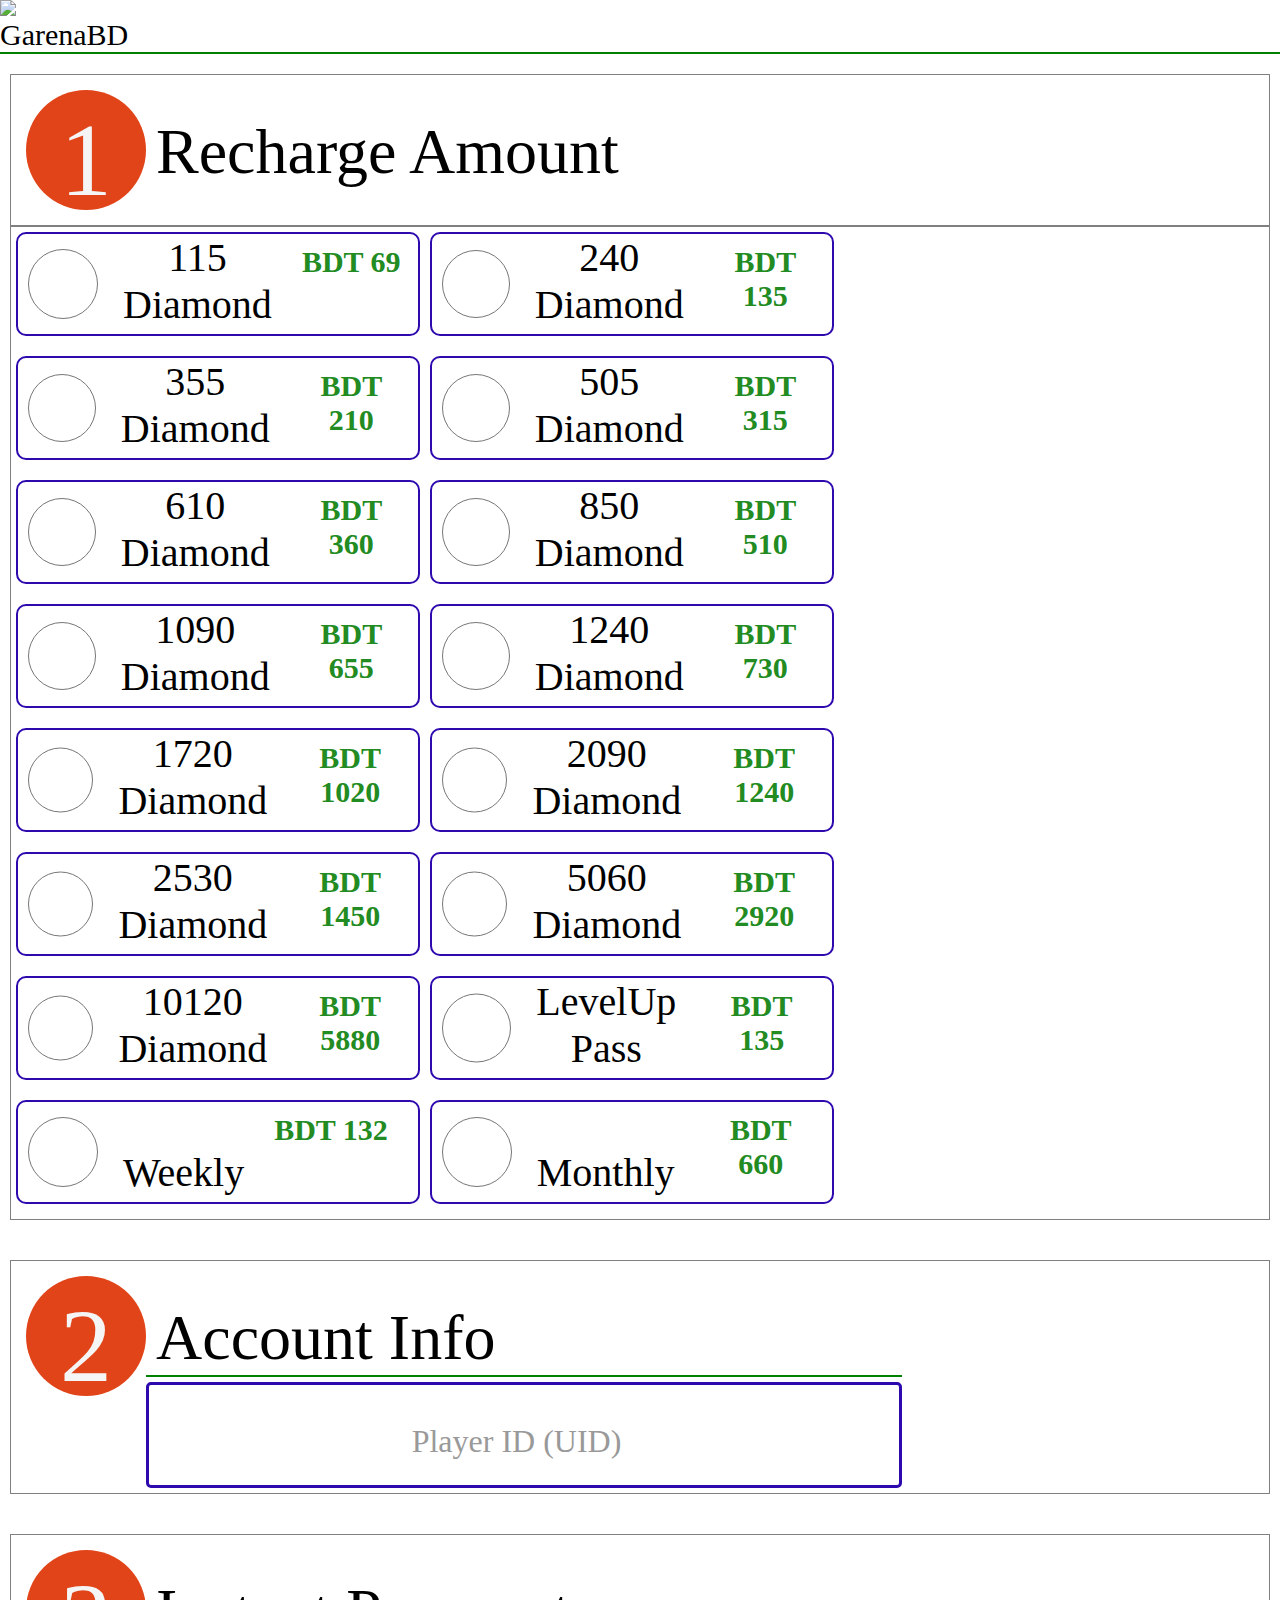
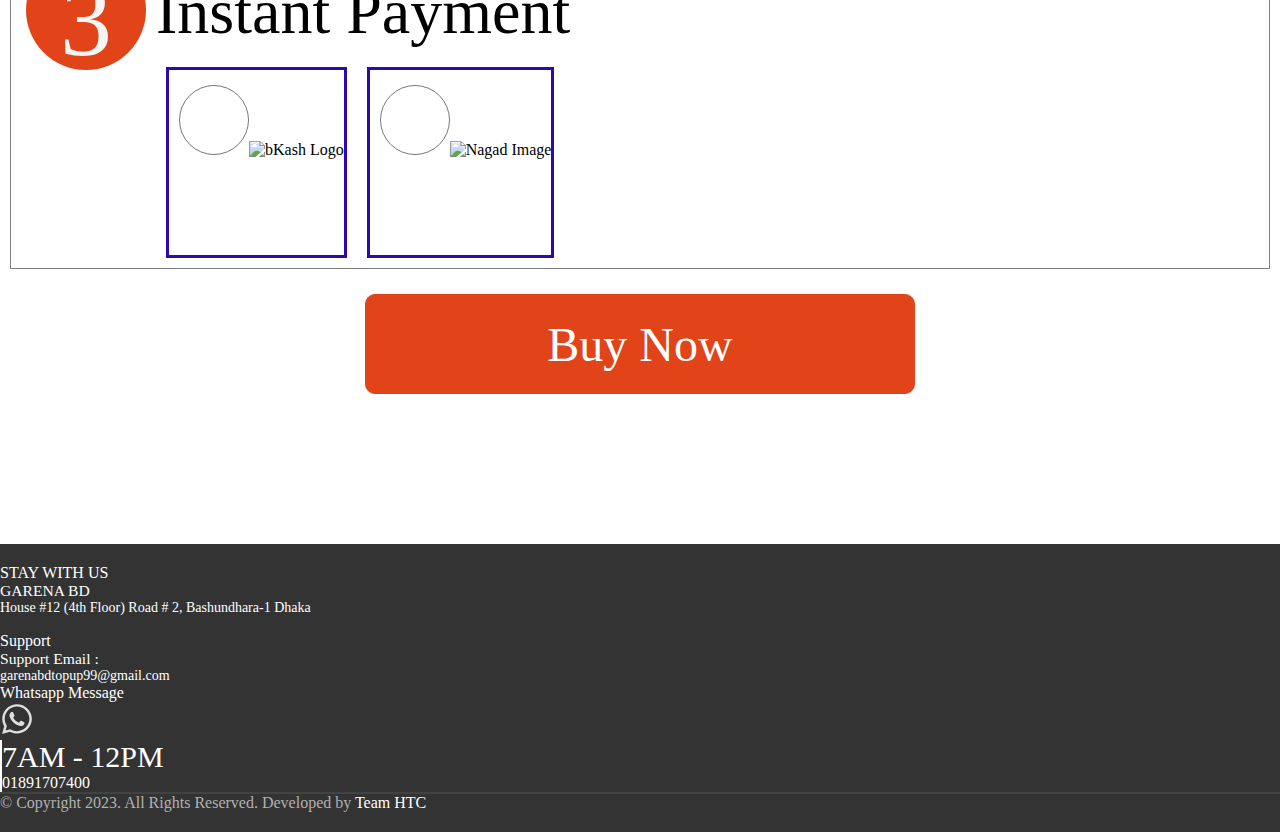
==== freefire.html @ e405acec "Add files via upload" ====
<!DOCTYPE html>
<html>
<head>
  <meta http-equiv="CONTENT-TYPE" content="text/html; charset=UTF-8">
  <meta name="viewport" content="width=device-width, initial-scale=1.0">
  <title>Free Fire</title>
  <style>
    *{
    padding: 0;
    margin: 0;
    font-family: roboto;
  }
  .one{
    background-color: rgb(225, 68, 24);
    height: 120px;
    width: 120px;
    display: flex;
    justify-content: center;
    align-content: center;
    border-radius: 50%;
    margin-top: 15px;
    margin-left: 15px;
    margin-bottom: 15px;
  }
  .one p{
    margin-top: 10px;
    color: whitesmoke;
    font-size: 6.5rem;
  }
  .slre{
    display: flex;
    border: 1px solid gray;
    margin-top: 20px;
    margin-left: 10px;
    margin-right: 10px;
  }
  .slmet p{
    margin-top: 40px;
    font-size: 4rem;
    margin-left: 10px;
  }
  .amountli{
    border: 1px solid gray;
    margin-left: 10px;
    margin-right: 10px;
    text-align: center;
    justify-content: center;
  }
  .amount input{
    /*margin-left:50;*/
    border: 1px solid gray;
    padding: 10px;
  }
  .amountp{
    height: 100px;
    width: 400px;
    border: 2px solid rgb(45, 9, 174);
    margin: 5px 5px 5px 5px;
    display: flex;
    margin-bottom: 15px;
    border-radius: 10px;
  }
  .amount{
    display: flex;
  }
  .price{
    display: flex;
  }
  .firp{
    margin-left: 25px;
    font-size: 2.5rem;
  }
  .secp{
    margin-left: 30px;
    margin-right: 15px;
    margin-top: 11px;
    color: forestgreen;
    font-size: 2.rem;
    font-weight: bold;
  }
  #in{
    height: 100px;
    width: 750px;
    margin-bottom: 5px;
    border: 3px solid rgb(45, 9, 174);
    text-align: center;
    border-radius: 5px;
  }
  hr{
    size: 2px;
    border: 1px solid green;
    margin-bottom: 5px;
  }
  .pay{
    background-color: red;
    margin-top: 20px;
    margin-left: 15px;
    margin-right: 15px;
    text-align: center;
    border-radius: 10px;
    color: white;
  }
  #tran{
    padding-top: 30px;
    padding-bottom: 20px;
    font-size: 3rem;
  }
  #nagad{
    width: 300px;
    height: auto;
    margin-bottom: 30px;
  }
  #re2{
    height: 100px;
    width: 650px;
    border-radius: 10px;
    border: 1px solid blue;
    text-align: center;
    margin-bottom: 15px;
  }
  .list{
    text-align: start;
    margin-left: 60px;
  }
  li{
    margin-bottom: 10px;
    
  }
  #lasli{
    padding-bottom: 20px;
  }
  .bt{
    text-align: center;
  }
  #vy{
    height: 100px;
    width: 550px;
    justify-content: center;
    color: white;
    background-color: rgb(225, 68, 24);
    border-radius: 10px;
    border: 1px solid palegreen;
    margin-bottom: 50px;
    font-size: 3rem;
    margin-top: 25px;
  }
  .amountp {
    background-color: white; /* Set the initial background color */
    transition: background-color 1s; /* Add a transition for the background-color property */
  }
  
  .amountp:hover {
    background-color: aqua; /* Change the background color when hovering */
    animation: revertColor 0.5s ease 1 forwards; /* Apply an animation to revert the color after 1 second and keep it */
    border: 4px solid green;
    height: 95px;
    width: 390px;
  }
  
  @keyframes revertColor {
    0% {
      background-color: aqua; /* Start with the hover color */
    }
    100% {
      background-color: white; /* End with the initial color */
    }
  }
  input[type="radio"] {
    width: 70px;
    height: 70px;
    margin-top: 15px;
    margin-left: 10px;
    border: 2px solid rgb(9, 241, 79);
    color: green;
  }
  input::placeholder {
    font-size: 2rem;
    color: #999;
  }
  input{
    font-size: 3rem;
    border: 3px solid green;
  }
  /* Add some basic styling to the footer */
  footer {
      background-color: #333;
      color: #fff;
      padding: 20px 0;
  }
  
  .footer-content {
      display: flex;
      justify-content: space-between;
      max-width: 1200px;
      margin: 0 auto;
      padding: 0 20px;
  }
  .footer-info, .footer-social {
      flex: 1;
      padding: 0 20px;
  }
  
  h4 {
      font-size: 40px;
      margin-bottom: 10px;
  }
  
  p {
      font-size: 30px;
  }
  
  .social-icon {
      display: block;
      margin-top: 5px;
      text-decoration: none;
      color: #fff;
    font-size: 30px;
  }
  
  /* Style the bottom copyright text */
  .footer-bottom {
      text-align: center;
      background-color: #222;
      padding: 10px 0;
    font-size: 2rem
  }
  
  /* Adjust link styles for better visibility in Chrome */
  a {
      color: #fff;
      text-decoration: none;
  }
  
  a:hover {
      text-decoration: underline;
  }
  .cng{
    background-color: white;
    color: black;
  }
  #dlogo{
    width: 980px;
    height: 450px;
  }
  #bkash{
    width: 300px;
    height: auto;
  }
  #method{
    font-size: 3rem;
  }
  #n{
    margin-bottom: 100px;
  }
  #b{
    margin-bottom: 20px;
    
  }
  .log2{
    display: flex;
  }
  #continue{
    height: 100px;
    width: 550px;
    justify-content: center;
    color: white;
    background-color: rgb(225, 68, 24);
    border-radius: 10px;
    border: 1px solid rgb(225, 68, 24);
    margin-bottom: 150px;
    font-size: 3rem;
    margin-top: 25px;
  }
  #continue:hover{
    height: 90px;
    width: 540px;
    border: 5px solid blue;
  }
  .alt{
    text-align: center;
  }
  .alt p{
    font-size: 3rem;
    color: red;
  }
  #vy:hover{
    height: 90px;
    width: 540px;
    border: 3px solid blue;
  }
  .tid{
    text-align: center;
    margin-top: 25px;
  }
  .tid p{
    color: deeppink;
    font-size: 3.2rem;
    font-weight: bold;
  }
  .border{
    border: 3px solid rgb(45, 9, 174);
    margin-left: 20px;
  }
  .border:hover{
    border: 3px solid rgb(11, 216, 38);
    margin-left: 26px;
  }
  .logo2{
    display: flex;
    margin-bottom: 10px;
  }

  </style>
  <link rel="stylesheet" href="D:\Codes\Copy GG Bazar\main.css">
</head>
<body>
  <header>
    <div class="logo">
        <a href="https://garenabdtop.github.io/GarenaBD/"><img id="glogo"
                src="https://banner2.cleanpng.com/20180327/uhw/kisspng-fifa-online-3-blackshot-garena-icon100-computer-i-steam-5aba1e32e3d3c6.7769673715221468669332.jpg"
                alt="Gshop Logo"></a>
        <p id="logp">GarenaBD</p>
    </div>
    <hr color="black">
</header>
    <div class="mainhead">
      <div class="slre">
        <div class="one">
          <p>1</p>
        </div>
        <div class="slmet">
          <p>Recharge Amount</p>
        </div>
      </div>
    <div class="amountli">
      <div class="amount">
        <div class="amountp"><input type="radio" name="amount" id="amount1" value="Option 1"> <label for="amount1"><div class="price"><p class="firp">115<br>Diamond</p>
          <p class="secp">BDT 69</p></div>
        </label></div>
        <div class="amountp"><input type="radio" name="amount" id="amount2" value="Option 2"> <label for="amount2"><div class="price"><p class="firp">240<br>Diamond</p>
          <p class="secp">BDT 135</p></div>
        </label></div>
    </div>
    <div class="amount">
        <div class="amountp"><input type="radio" name="amount" id="amount3" value="Option 3"> <label for="amount3"><div class="price"><p class="firp">355<br>Diamond</p>
          <p class="secp">BDT 210</p></div>
        </label></div>
        <div class="amountp"><input type="radio" name="amount" id="amount4" value="Option 4"> <label for="amount4"><div class="price"><p class="firp">505<br>Diamond</p>
          <p class="secp">BDT 315</p></div>
        </label></div>
    </div>
      <div class="amount">
        <div class="amountp"><input type="radio" name="amount" id="amount5" value="Option 5"> <label for="amount5"><div class="price"><p class="firp">610<br>Diamond</p>
          <p class="secp">BDT 360</p></div>
        </label></div>
        <div class="amountp"><input type="radio" name="amount" id="amount6" value="Option 6"> <label for="amount6"><div class="price"><p class="firp">850<br>Diamond</p>
          <p class="secp">BDT 510</p></div>
        </label></div>
    </div>
      <div class="amount">
        <div class="amountp"><input type="radio" name="amount" id="amount7" value="Option 7"> <label for="amount7"><div class="price"><p class="firp">1090<br>Diamond</p>
          <p class="secp">BDT 655</p></div>
        </label></div>
        <div class="amountp"><input type="radio" name="amount" id="amount8" value="Option 8"> <label for="amount8"><div class="price"><p class="firp">1240<br>Diamond</p>
          <p class="secp">BDT 730</p></div>
        </label></div>
    </div>
      <div class="amount">
        <div class="amountp"><input type="radio" name="amount" id="amount9" value="Option 9"> <label for="amount9"><div class="price"><p class="firp">1720<br>Diamond</p>
          <p class="secp">BDT 1020</p></div>
        </label></div>
        <div class="amountp"><input type="radio" name="amount" id="amount10" value="Option 10"> <label for="amount10"><div class="price"><p class="firp">2090<br>Diamond</p>
          <p class="secp">BDT 1240</p></div>
        </label></div>
    </div>
      <div class="amount">
        <div class="amountp"><input type="radio" name="amount" id="amount11" value="Option 11"> <label for="amount11"><div class="price"><p class="firp">2530<br>Diamond</p>
          <p class="secp">BDT 1450</p></div>
        </label></div>
        <div class="amountp"><input type="radio" name="amount" id="amount12" value="Option 12"> <label for="amount12"><div class="price"><p class="firp">5060<br>Diamond</p>
          <p class="secp">BDT 2920</p></div>
        </label></div>
    </div>
      <div class="amount">
        <div class="amountp"><input type="radio" name="amount" id="amount13" value="Option 13"> <label for="amount13"><div class="price"><p class="firp">10120<br>Diamond</p>
          <p class="secp">BDT 5880</p></div>
        </label></div>
        <div class="amountp"><input type="radio" name="amount" id="amount14" value="Option 14"> <label for="amount14"><div class="price"><p class="firp">LevelUp<br>Pass</p>
          <p class="secp">BDT 135</p></div>
        </label></div>
    </div>
      <div class="amount">
        <div class="amountp"><input type="radio" name="amount" id="amount15" value="Option 15"> <label for="amount15"><div class="price"><p class="firp"><br>Weekly</p>
          <p class="secp">BDT 132</p></div>
        </label></div>
        <div class="amountp"><input type="radio" name="amount" id="amount16" value="Option 16"> <label for="amount16"><div class="price"><p class="firp"><br>Monthly</p>
          <p class="secp">BDT 660</p></div>
        </label></div>
    </div>
    </div>
    <footer class="cng">
      <div class="slre">
        <div class="one">
          <p>2</p>
        </div>
        <div class="slmet">
          <p>Account Info</p>
          <hr>
          <input id='in' type="number" placeholder="Player ID (UID)"required>
        </div>
      </footer>
      <div class="tracod">
        <div class="slre">
        <div class="one">
          <p>3</p>
        </div>
        <div class="slmet">
          <p>Instant Payment</p><br>
          <div class="logo2">
            <div class="border"><label><input type="radio" name="payment" id="b" value="bk"><img id="bkash" src="https://www.logo.wine/a/logo/BKash/BKash-bKash-Logo.wine.svg" alt="bKash Logo" width="300px" height="auto">
            </label></div>
            <div class="border"><label><input type="radio" name="payment" id="n" value="ng"><img id="nagad" src="https://www.himublog.com/wp-content/uploads/2021/06/nagad.jpg" alt="Nagad Image" class="large-image">
            </label></div>
          </div>
        </div>
      </div>
        <div class="alt">
          <p id="rec">Select recharge</p>
          <p id="uid">UID required</p>
          <p id="pmnt">Select payment method</p>
        </div>
          <div class="bt">
            <button id="continue">Buy Now</button>
          </div>
          <footer data-v-05afbdf9="" class="mb-16 md:mb-0 text-gray-200 border-t-2 mt-5 footer-bg">
            <section data-v-05afbdf9="" class="container mx-auto pb-8">
                <div data-v-05afbdf9="">
                    <div data-v-05afbdf9="" class="m-auto flex flex-wrap">
                        <div data-v-05afbdf9="" class="w-full md:w-1/3 px-5 md:px-0">
                            <div data-v-05afbdf9="" class="
text-lg
fb
mt-10
uppercase
text-white
font-normal
tracking-wider
">
                                STAY WITH US
                            </div>
                            <div data-v-05afbdf9="" class="flex flex-wrap mt-5" style="gap: 8px;">
                                <p data-v-05afbdf9="" class="fb" style="font-size: 0.875rem;"><span
                                        data-v-05afbdf9="" class="fb" style="font-size: 0.975rem;">GARENA BD</span>
                                    <br data-v-05afbdf9="">

                                    House #12 (4th Floor) Road # 2, Bashundhara-1 Dhaka <br data-v-05afbdf9=""><br
                                        data-v-05afbdf9="">
                                </p>
                            </div>
                        </div>
                        <div data-v-05afbdf9="" class="w-full md:w-1/3 px-5 hidden md:block md:px-0">
                            <div data-v-05afbdf9="" class="
text-lg
fb
mt-10
uppercase
text-white
font-normal
tracking-wider
">
                                Support
                            </div>
                            <div data-v-05afbdf9="" class="flex flex-wrap mt-5" style="gap: 8px;">
                                <p data-v-05afbdf9="" class="fb" style="font-size: 0.875rem;"><span
                                        data-v-05afbdf9="" class="fb" style="font-size: 0.975rem;">Support Email
                                        :</span> <br data-v-05afbdf9="">


                                    garenabdtopup99@gmail.com
                                </p>
                            </div>
                        </div>
                        <div data-v-05afbdf9="" class="w-full md:w-1/3 px-5 md:px-0 md:pr-12">
                            <div data-v-05afbdf9="" class="
text-lg
fb
mt-10
uppercase
text-white
font-normal
tracking-wider
">
                                Whatsapp Message
                            </div>
                            <div data-v-05afbdf9="" class="flex flex-wrap">
                                <div data-v-05afbdf9="" class="w-full px-0 md:px-2 md:pl-0"><a data-v-05afbdf9=""
                                        href="https://wa.me/+8801891707400" target="_blank"
                                        class="p-3 mt-4 flex footer-contact-icon1" style="border-radius: 5px;">
                                        <div data-v-05afbdf9="" class="footer-contact-icon"><svg data-v-05afbdf9=""
                                                height="34" color="#dfdfdf" width="34" aria-hidden="true"
                                                focusable="false" data-prefix="fab" data-icon="whatsapp" role="img"
                                                xmlns="http://www.w3.org/2000/svg" viewBox="0 0 448 512"
                                                class="svg-inline--fa fa-whatsapp fa-w-14 fa-2x mr-2 pl-2">
                                                <path data-v-05afbdf9="" fill="currentColor"
                                                    d="M380.9 97.1C339 55.1 283.2 32 223.9 32c-122.4 0-222 99.6-222 222 0 39.1 10.2 77.3 29.6 111L0 480l117.7-30.9c32.4 17.7 68.9 27 106.1 27h.1c122.3 0 224.1-99.6 224.1-222 0-59.3-25.2-115-67.1-157zm-157 341.6c-33.2 0-65.7-8.9-94-25.7l-6.7-4-69.8 18.3L72 359.2l-4.4-7c-18.5-29.4-28.2-63.3-28.2-98.2 0-101.7 82.8-184.5 184.6-184.5 49.3 0 95.6 19.2 130.4 54.1 34.8 34.9 56.2 81.2 56.1 130.5 0 101.8-84.9 184.6-186.6 184.6zm101.2-138.2c-5.5-2.8-32.8-16.2-37.9-18-5.1-1.9-8.8-2.8-12.5 2.8-3.7 5.6-14.3 18-17.6 21.8-3.2 3.7-6.5 4.2-12 1.4-32.6-16.3-54-29.1-75.5-66-5.7-9.8 5.7-9.1 16.3-30.3 1.8-3.7.9-6.9-.5-9.7-1.4-2.8-12.5-30.1-17.1-41.2-4.5-10.8-9.1-9.3-12.5-9.5-3.2-.2-6.9-.2-10.6-.2-3.7 0-9.7 1.4-14.8 6.9-5.1 5.6-19.4 19-19.4 46.3 0 27.3 19.9 53.7 22.6 57.4 2.8 3.7 39.1 59.7 94.8 83.8 35.2 15.2 49 16.5 66.6 13.9 10.7-1.6 32.8-13.4 37.4-26.4 4.6-13 4.6-24.1 3.2-26.4-1.3-2.5-5-3.9-10.5-6.6z">
                                                </path>
                                            </svg></div>
                                        <div data-v-05afbdf9="" class="ml-2 pl-2"
                                            style="border-left: 2px solid rgb(255, 255, 255);">
                                            <p data-v-05afbdf9=""
                                                class="text-primary text-opacity-70 text-xs font-bold"
                                                style="color: rgb(255, 255, 255);">
                                                7AM - 12PM
                                            </p> <span data-v-05afbdf9="" class="number"> 01891707400 </span>
                                        </div>
                                    </a></div>
                            </div>
                        </div>
                    </div>
                </div>
            </section>
            <div data-v-05afbdf9="" style="border-top: 2px solid rgba(193, 188, 188, 0.11);">
                <div data-v-05afbdf9="" class="
flex
pb-5
px-3
m-auto
pt-5
text-white text-sm
flex
justify-center
" style="color: rgb(177, 177, 177);">
                    <div data-v-05afbdf9="" class="mt-2 text-center fb tracking-wide">
                        © Copyright 2023. All Rights Reserved.
                        <span data-v-05afbdf9="">Developed by
                            <span data-v-05afbdf9="" class="text-green-100"><a data-v-05afbdf9=""
                                    href="https://t.me/htc112?text=HI, I need develop an website like Garena BD"
                                    target="_blank" class="text-white fb-normal">
                                    Team HTC
                                </a></span></span>
                    </div>
                </div>
            </div>
        </footer> <!---->
      <script>
        document.getElementById('rec').style.display = 'none';
document.getElementById('uid').style.display = 'none';
document.getElementById('pmnt').style.display = 'none';

document.getElementById('continue').addEventListener('click', function(event) {
    event.preventDefault();

    // Hide all the <p> tags under the 'alt' div
    document.getElementById('rec').style.display = 'none';
    document.getElementById('uid').style.display = 'none';
    document.getElementById('pmnt').style.display = 'none';

    // Check if an amount option is selected in the 'amount' section
    var amountInputs = document.querySelectorAll('input[name="amount"]');
    var amountSelected = false;
    for (var i = 0; i < amountInputs.length; i++) {
      if (amountInputs[i].checked) {
        amountSelected = true;
        break;
      }
    }

    // Check if a payment method is selected in the 'logo2' section
    var paymentInputs = document.querySelectorAll('input[name="payment"]');
    var paymentSelected = false;
    var selectedPaymentValue = null;
    for (var i = 0; i < paymentInputs.length; i++) {
      if (paymentInputs[i].checked) {
        paymentSelected = true;
        selectedPaymentValue = paymentInputs[i].value;
        break;
      }
    }

    // Check if the player ID (UID) is filled
    var playerIdInput = document.getElementById('in');
    if (playerIdInput.value.trim() === '') {
      document.getElementById('uid').style.display = 'block';
      return;
    }

    // Display different alerts based on the section that is not selected
    if (!amountSelected) {
      document.getElementById('rec').style.display = 'block';
    } else if (!paymentSelected) {
      document.getElementById('pmnt').style.display = 'block';
    } else {
      // Proceed to the next step if both conditions are met
      if (selectedPaymentValue === 'bk') {
        window.open('Bkash-pay.html', '_blank');
      } else if (selectedPaymentValue === 'ng') {
        window.open('Nagad-pay.html', '_blank');
      } else {
        alert('Invalid payment selection');
      }
    }
  });

      </script>
</body>
</html>
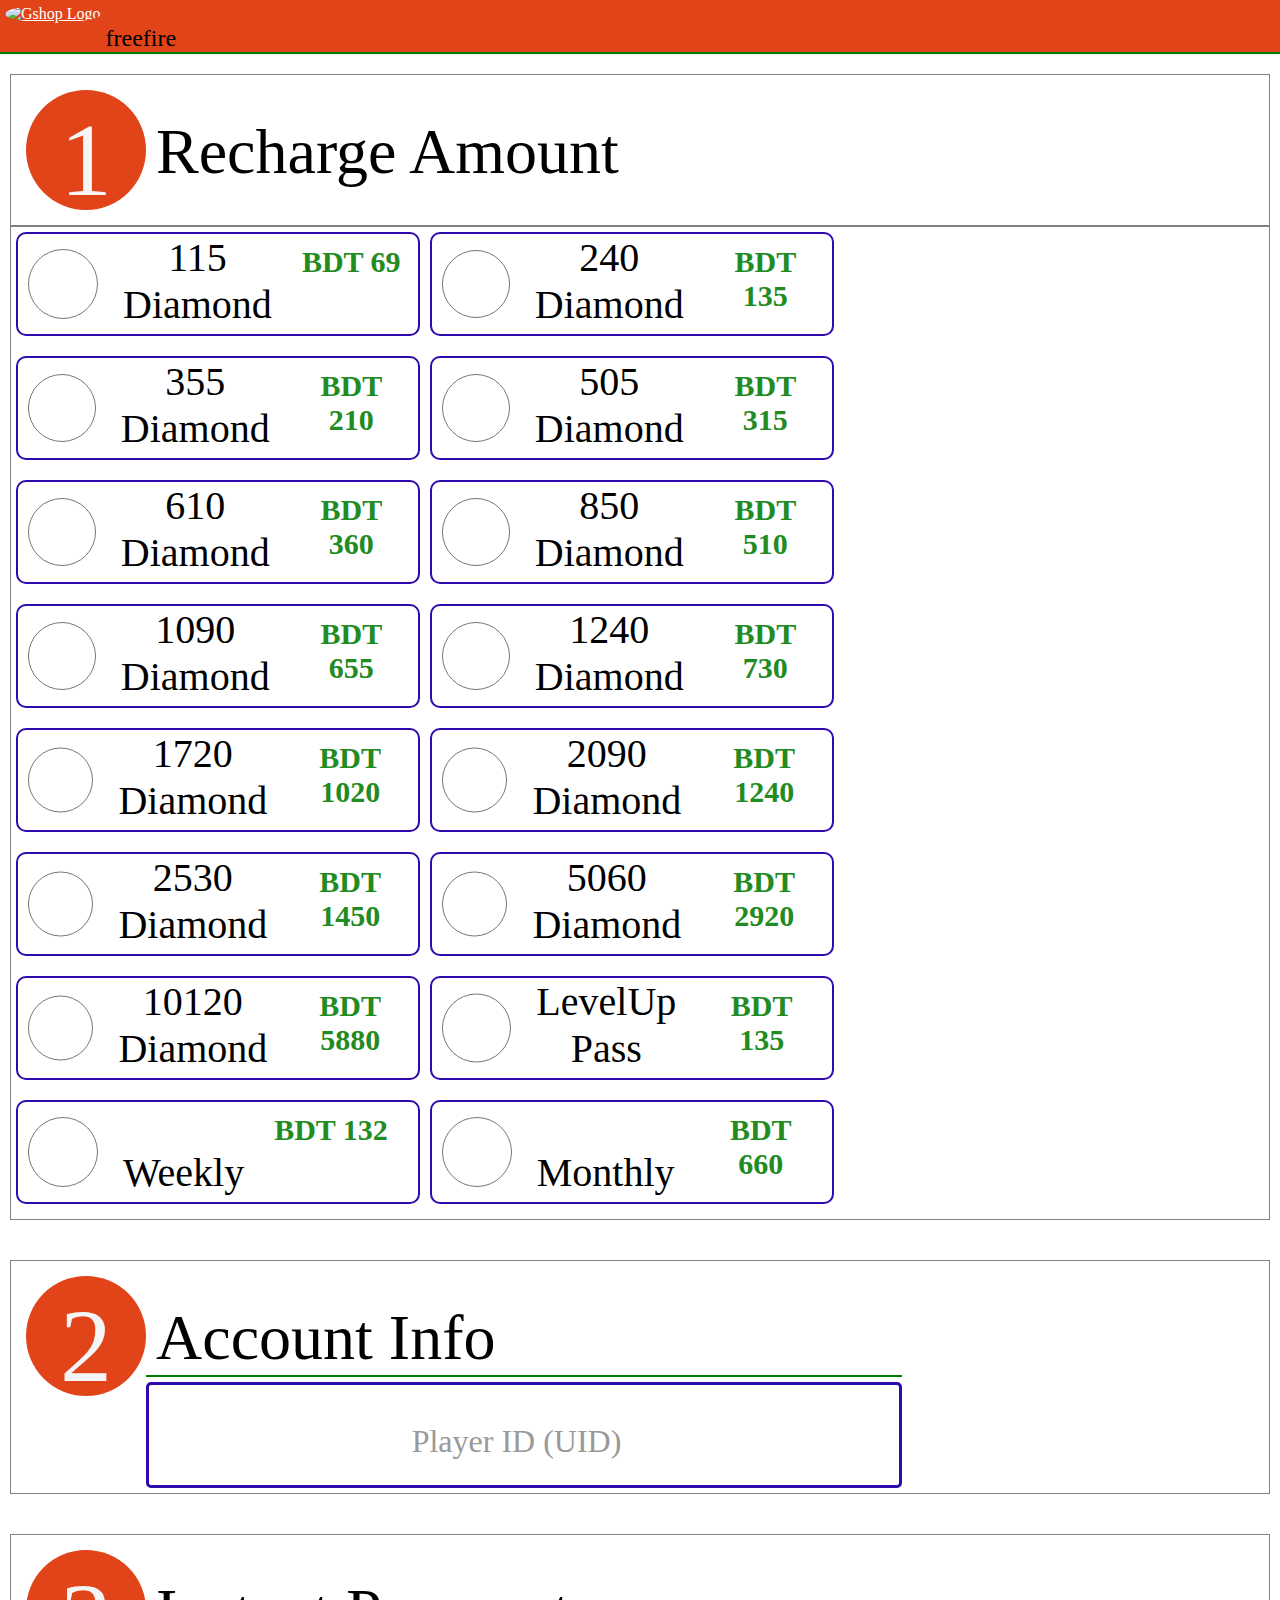
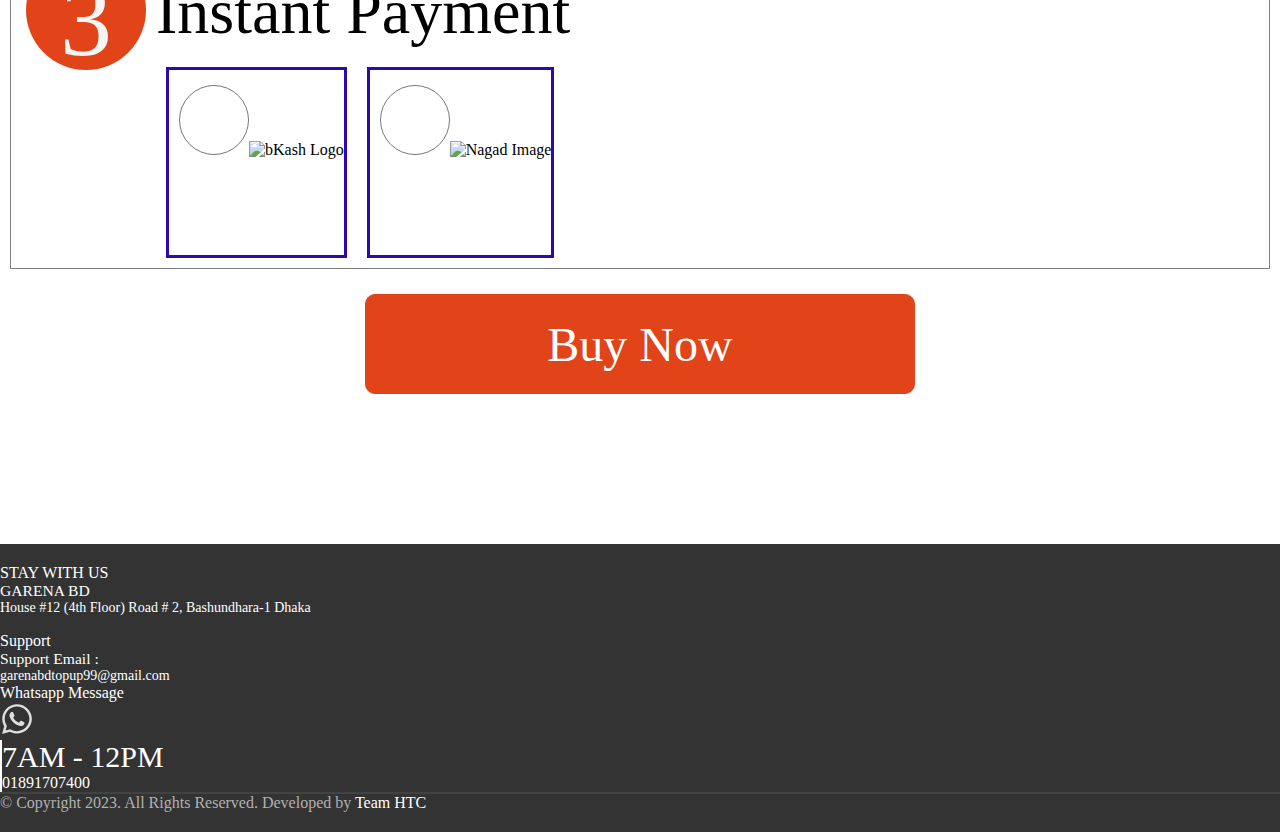
==== commit a6880624: "Update freefire.html" ====
--- a/freefire.html
+++ b/freefire.html
@@ -311,7 +311,7 @@
   }
 
   </style>
-  <link rel="stylesheet" href="D:\Codes\Copy GG Bazar\main.css">
+  <link rel="stylesheet" href="main.css">
 </head>
 <body>
   <header>
@@ -319,7 +319,7 @@
         <a href="https://garenabdtop.github.io/GarenaBD/"><img id="glogo"
                 src="https://banner2.cleanpng.com/20180327/uhw/kisspng-fifa-online-3-blackshot-garena-icon100-computer-i-steam-5aba1e32e3d3c6.7769673715221468669332.jpg"
                 alt="Gshop Logo"></a>
-        <p id="logp">GarenaBD</p>
+        <p id="logp">freefire</p>
     </div>
     <hr color="black">
 </header>
--- a/main.css
+++ b/main.css
@@ -0,0 +1,28 @@
+  #glogo{
+    height: 70px;
+    width: auto;
+    border-radius: 50%;
+    margin-left: 5px;
+    margin-top: 5px;
+    margin-bottom: 3px;
+  }
+  .logo{
+    display: flex;
+  }
+  #logp{
+    margin-top: 25px;
+    font-size: 1.5rem;
+    font-weight: 800px;
+    margin-left: 5px;
+  }
+  #acb{
+    width: 100px;
+    margin-left: 400px;
+    font-size: 1.5rem;
+    border-radius: 5px;
+    font-weight: 800px;
+  }
+  header{
+    width: 100%;
+    background-color: rgb(225, 68, 24);
+  }
